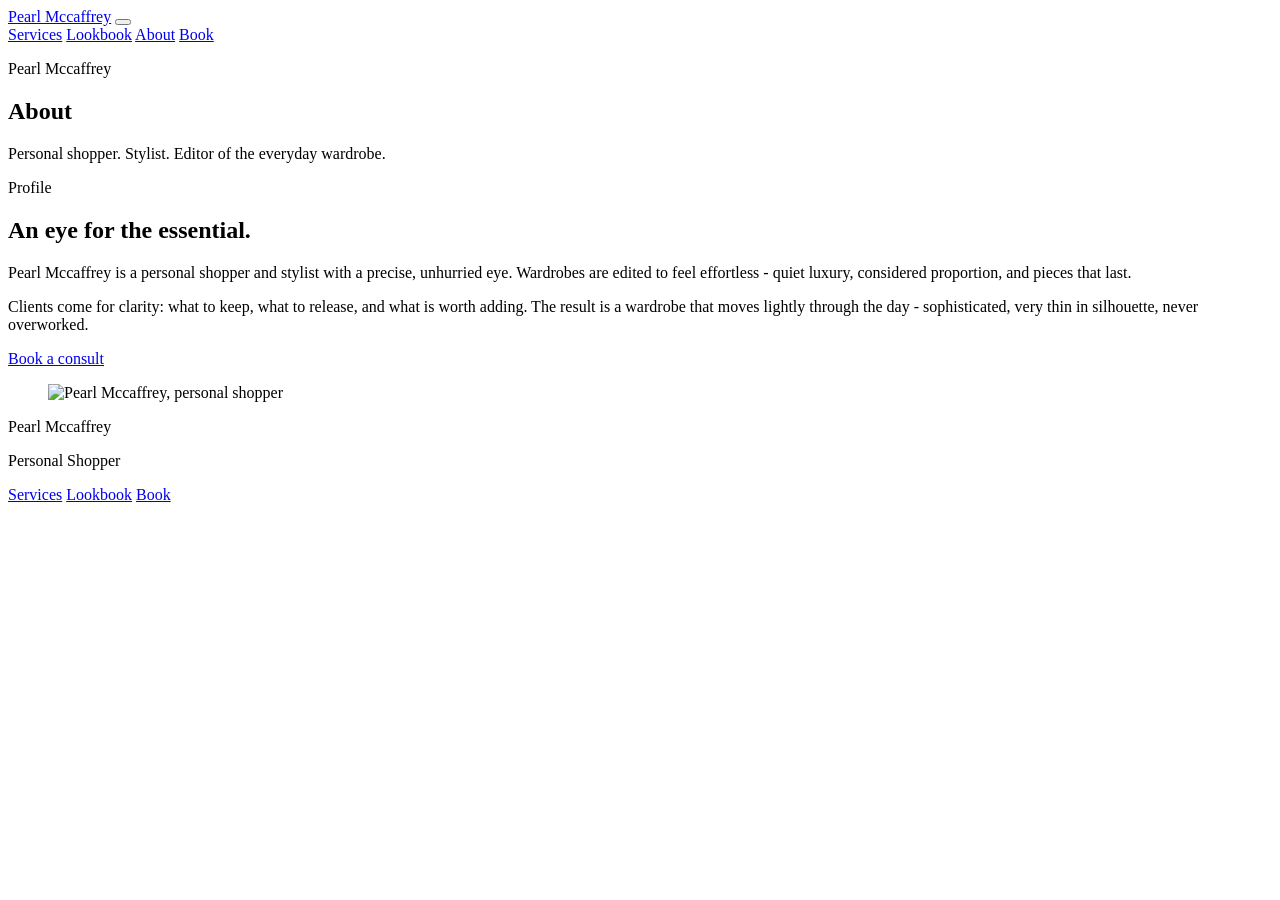
==== frontend/about.html @ 50b40e33 "Website" ====
<!DOCTYPE html>
<html lang="en">
<head>
  <meta charset="UTF-8" />
  <meta name="viewport" content="width=device-width, initial-scale=1.0" />
  <title>About — Pearl Mccaffrey</title>
  <link rel="preconnect" href="https://fonts.googleapis.com" />
  <link rel="preconnect" href="https://fonts.gstatic.com" crossorigin />
  <link href="https://fonts.googleapis.com/css2?family=Jost:wght@200;300;400;500&family=Raleway:wght@200;300;400&display=swap" rel="stylesheet" />
  <link rel="stylesheet" href="/static/css/styles.css" />
</head>
<body>
  <header class="site-header" data-header>
    <a class="brand" href="/">Pearl Mccaffrey</a>
    <button class="nav-toggle" type="button" aria-label="Menu" data-nav-toggle>
      <span></span><span></span>
    </button>
    <nav class="site-nav" data-nav>
      <a href="/services">Services</a>
      <a href="/lookbook">Lookbook</a>
      <a class="active" href="/about">About</a>
      <a href="/book">Book</a>
    </nav>
  </header>

  <main>
    <section class="page-hero">
      <div class="page-hero-media" style="--page-image: url('/static/res/pearl-studio.jpg')"></div>
      <div class="page-hero-content">
        <p class="hero-brand">Pearl Mccaffrey</p>
        <h1>About</h1>
        <p>Personal shopper. Stylist. Editor of the everyday wardrobe.</p>
      </div>
    </section>

    <section class="section about-section">
      <div class="about-grid">
        <div class="about-copy">
          <p class="eyebrow">Profile</p>
          <h2>An eye for the essential.</h2>
          <p data-studio-blurb>
            Pearl Mccaffrey is a personal shopper and stylist with a precise, unhurried eye.
            Wardrobes are edited to feel effortless - quiet luxury, considered proportion, and pieces that last.
          </p>
          <p>
            Clients come for clarity: what to keep, what to release, and what is worth adding.
            The result is a wardrobe that moves lightly through the day - sophisticated, very thin in silhouette, never overworked.
          </p>
          <p class="meta" data-studio-meta></p>
          <a class="btn" href="/book">Book a consult</a>
        </div>
        <figure class="about-figure">
          <img
            src="/static/res/pearl-portrait.jpg"
            alt="Pearl Mccaffrey, personal shopper"
          />
        </figure>
      </div>
    </section>
  </main>

  <footer class="site-footer">
    <div class="footer-brand">Pearl Mccaffrey</div>
    <p>Personal Shopper</p>
    <div class="footer-links">
      <a href="/services">Services</a>
      <a href="/lookbook">Lookbook</a>
      <a href="/book">Book</a>
    </div>
  </footer>

  <script src="/static/js/app.js"></script>
</body>
</html>
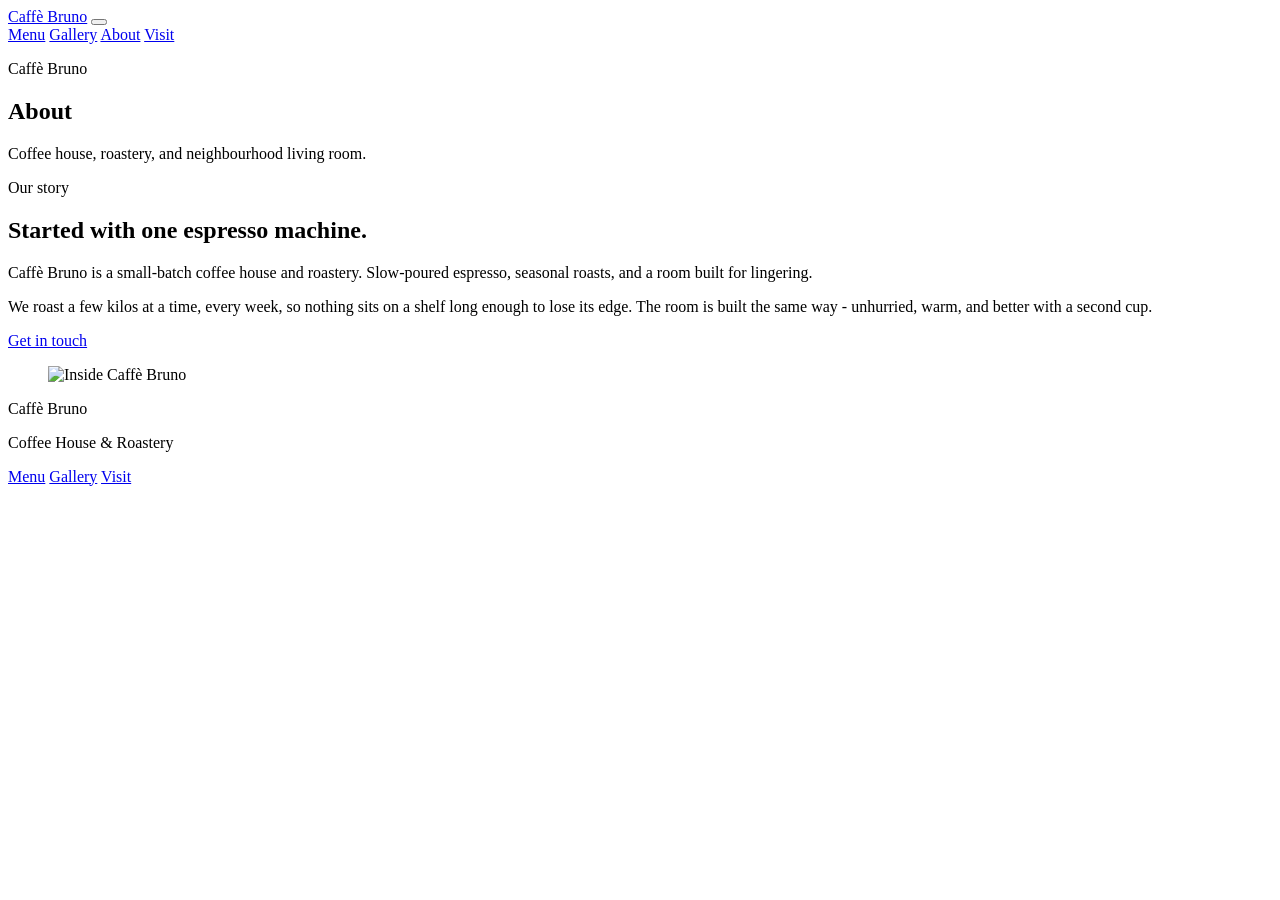
==== commit 63ebd184: "Rebuild site as Caffe Bruno coffee house, reusing full-stack structure Co-authored-by: Cursor <curso" ====
--- a/frontend/about.html
+++ b/frontend/about.html
@@ -3,7 +3,7 @@
 <head>
   <meta charset="UTF-8" />
   <meta name="viewport" content="width=device-width, initial-scale=1.0" />
-  <title>About — Pearl Mccaffrey</title>
+  <title>About — Caffè Bruno</title>
   <link rel="preconnect" href="https://fonts.googleapis.com" />
   <link rel="preconnect" href="https://fonts.gstatic.com" crossorigin />
   <link href="https://fonts.googleapis.com/css2?family=Jost:wght@200;300;400;500&family=Raleway:wght@200;300;400&display=swap" rel="stylesheet" />
@@ -11,48 +11,49 @@
 </head>
 <body>
   <header class="site-header" data-header>
-    <a class="brand" href="/">Pearl Mccaffrey</a>
+    <a class="brand" href="/">Caffè Bruno</a>
     <button class="nav-toggle" type="button" aria-label="Menu" data-nav-toggle>
       <span></span><span></span>
     </button>
     <nav class="site-nav" data-nav>
-      <a href="/services">Services</a>
-      <a href="/lookbook">Lookbook</a>
+      <a href="/menu">Menu</a>
+      <a href="/gallery">Gallery</a>
       <a class="active" href="/about">About</a>
-      <a href="/book">Book</a>
+      <a href="/visit">Visit</a>
     </nav>
   </header>
 
   <main>
     <section class="page-hero">
-      <div class="page-hero-media" style="--page-image: url('/static/res/pearl-studio.jpg')"></div>
+      <div class="page-hero-media" style="--page-image: url('https://images.unsplash.com/photo-1442512595331-e89e73853f31?w=1600&q=80')"></div>
       <div class="page-hero-content">
-        <p class="hero-brand">Pearl Mccaffrey</p>
+        <p class="hero-brand">Caffè Bruno</p>
         <h1>About</h1>
-        <p>Personal shopper. Stylist. Editor of the everyday wardrobe.</p>
+        <p>Coffee house, roastery, and neighbourhood living room.</p>
       </div>
     </section>
 
     <section class="section about-section">
       <div class="about-grid">
         <div class="about-copy">
-          <p class="eyebrow">Profile</p>
-          <h2>An eye for the essential.</h2>
-          <p data-studio-blurb>
-            Pearl Mccaffrey is a personal shopper and stylist with a precise, unhurried eye.
-            Wardrobes are edited to feel effortless - quiet luxury, considered proportion, and pieces that last.
+          <p class="eyebrow">Our story</p>
+          <h2>Started with one espresso machine.</h2>
+          <p data-cafe-blurb>
+            Caffè Bruno is a small-batch coffee house and roastery. Slow-poured espresso,
+            seasonal roasts, and a room built for lingering.
           </p>
           <p>
-            Clients come for clarity: what to keep, what to release, and what is worth adding.
-            The result is a wardrobe that moves lightly through the day - sophisticated, very thin in silhouette, never overworked.
+            We roast a few kilos at a time, every week, so nothing sits on a shelf long
+            enough to lose its edge. The room is built the same way - unhurried, warm,
+            and better with a second cup.
           </p>
-          <p class="meta" data-studio-meta></p>
-          <a class="btn" href="/book">Book a consult</a>
+          <p class="meta" data-cafe-meta></p>
+          <a class="btn" href="/visit">Get in touch</a>
         </div>
         <figure class="about-figure">
           <img
-            src="/static/res/pearl-portrait.jpg"
-            alt="Pearl Mccaffrey, personal shopper"
+            src="https://images.unsplash.com/photo-1517701604599-bb29b565090c?w=900&q=80"
+            alt="Inside Caffè Bruno"
           />
         </figure>
       </div>
@@ -60,12 +61,12 @@
   </main>
 
   <footer class="site-footer">
-    <div class="footer-brand">Pearl Mccaffrey</div>
-    <p>Personal Shopper</p>
+    <div class="footer-brand">Caffè Bruno</div>
+    <p>Coffee House &amp; Roastery</p>
     <div class="footer-links">
-      <a href="/services">Services</a>
-      <a href="/lookbook">Lookbook</a>
-      <a href="/book">Book</a>
+      <a href="/menu">Menu</a>
+      <a href="/gallery">Gallery</a>
+      <a href="/visit">Visit</a>
     </div>
   </footer>
 
